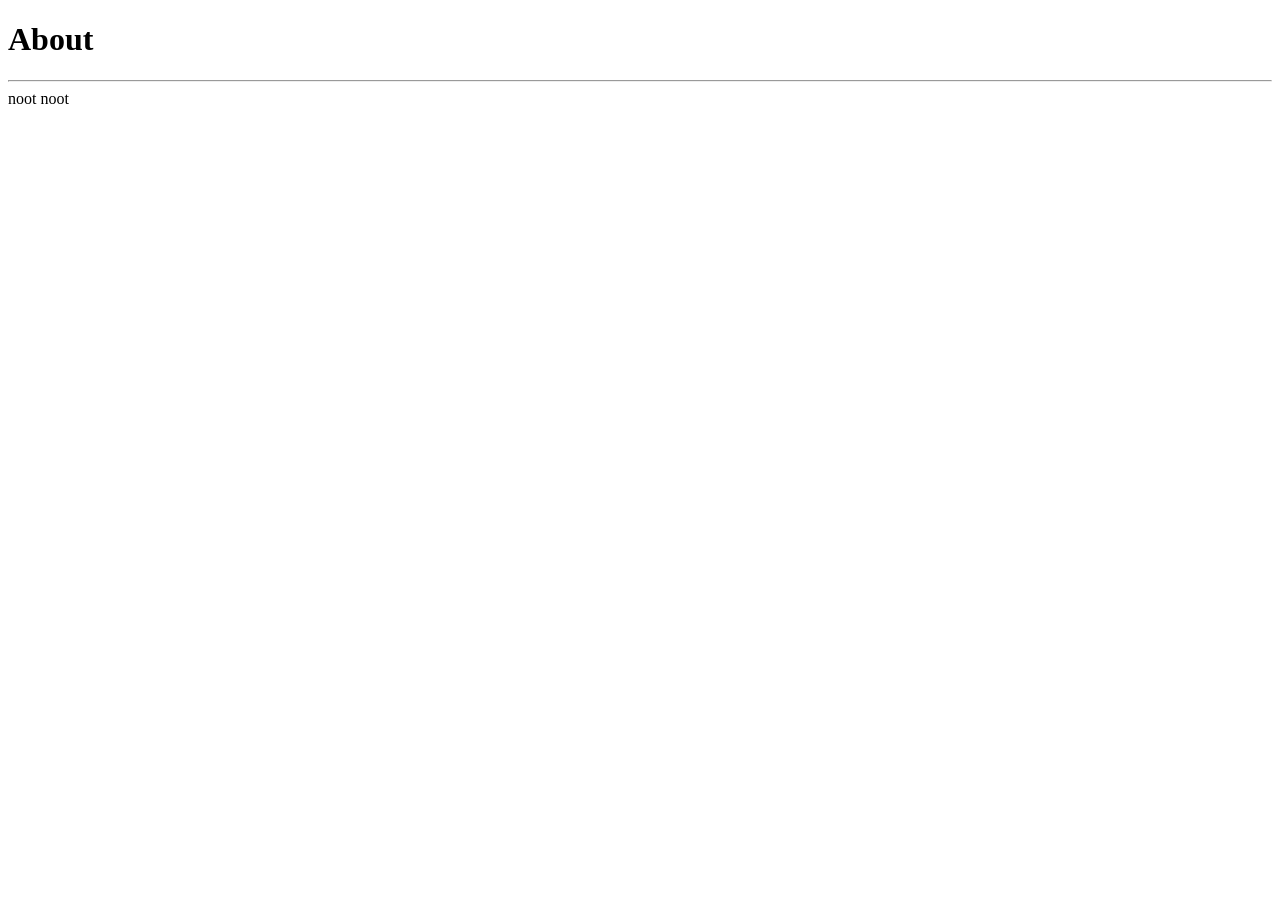
==== pages/about.html @ 67a12613 "initial upload" ====
<!DOCTYPE html>
<html lang="en">
<head>
    <meta charset="UTF-8">
    <meta name="viewport" content="width=device-width, initial-scale=1.0">
    <title>About</title>
    <link rel="icon" type="image/icon" href="/images/favicon/icon.ico">
</head>
<body>
    <h1>About</h1>

    <hr>

    <a>noot noot</a>
</body>
</html>
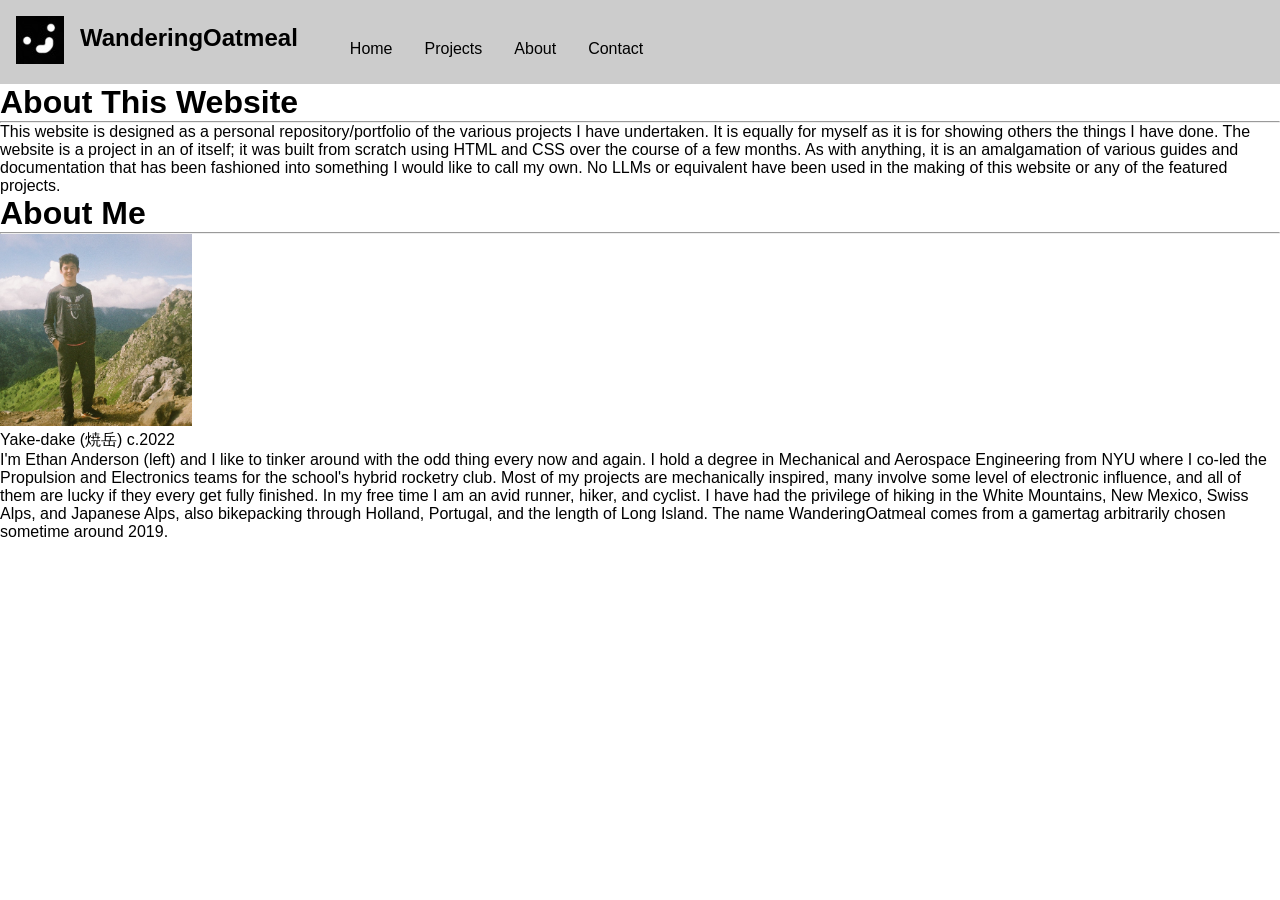
==== commit 3f4408ae: "WIP upload 6/1/26 Missing video files due to size limits" ====
--- a/pages/about.html
+++ b/pages/about.html
@@ -1,16 +1,71 @@
-<!DOCTYPE html>
-<html lang="en">
-<head>
-    <meta charset="UTF-8">
-    <meta name="viewport" content="width=device-width, initial-scale=1.0">
-    <title>About</title>
-    <link rel="icon" type="image/icon" href="/images/favicon/icon.ico">
-</head>
-<body>
-    <h1>About</h1>
-
-    <hr>
-
-    <a>noot noot</a>
-</body>
+<!DOCTYPE html>
+<html lang="en">
+<head>
+    <meta charset="UTF-8">
+    <meta name="viewport" content="width=device-width, initial-scale=1.0">
+    <title>About</title>
+    <link rel="icon" type="image/icon" href="/images/misc/icon.ico?">
+    <link rel="stylesheet" type="text/css" href="/styles.css">
+</head>
+<body>
+
+    <nav class="navbar">
+        <ul>
+            <li><a class="logo" href="/index.html"><img src="/images/misc/icon.jpg" alt="logo"></img></a></li>
+            <li><h1>WanderingOatmeal</h1></li>
+            <li><a href="/index.html">Home</a></li>
+                
+            <div class="dropdown">
+                <a>Projects</a>
+                <div class="content">
+                    <a href="./camera.html">DIY Camera</a>
+                    <a href="./oscilloscope.html">Oscilloscope PC Conversion</a>
+                    <a href="./rogue.html">Hybrid Rocket</a>
+                    <a href="">Website</a>
+                    <a href="./bike.html">Bicycle</a>
+                    <a href="./models.html">Scale Models</a>
+                    <a href="./garage.html">Garage Wall</a>
+                    <a href="./photos.html">Photos</a>
+                </div>
+            </div>
+                
+            <li><a href="">About</a></li>
+            <li><a href="./contact.html">Contact</a></li>
+        </ul>
+    </nav>
+
+
+    <h1>About This Website</h1>
+    <hr>
+    
+    <p>
+        This website is designed as a personal repository/portfolio of the various projects
+        I have undertaken. It is equally for myself as it is for showing others the things
+        I have done. The website is a project in an of itself; it was built from scratch
+        using HTML and CSS over the course of a few months. As with anything, it is an
+        amalgamation of various guides and documentation that has been fashioned into
+        something I would like to call my own. No LLMs or equivalent have been used in
+        the making of this website or any of the featured projects.
+    </p>
+
+    <h1>About Me</h1>
+    <hr>
+
+    <figure>
+        <img src="/images/misc/ethan.JPG" alt="Ethan Anderson" width="192"></img>
+        <figcaption >Yake-dake (焼岳) c.2022</figcaption>
+    </figure>
+    <p>
+        I'm Ethan Anderson (left) and I like to tinker around with the odd thing every now
+        and again. I hold a degree in Mechanical and Aerospace Engineering from NYU where
+        I co-led the Propulsion and Electronics teams for the school's hybrid rocketry club.
+        Most of my projects are mechanically inspired, many involve some level of electronic
+        influence, and all of them are lucky if they every get fully finished. In my free time
+        I am an avid runner, hiker, and cyclist. I have had the privilege of hiking in the
+        White Mountains, New Mexico, Swiss Alps, and Japanese Alps, also bikepacking through
+        Holland, Portugal, and the length of Long Island. The name WanderingOatmeal comes from
+        a gamertag arbitrarily chosen sometime around 2019.
+    </p>
+
+</body>
 </html>
--- a/styles.css
+++ b/styles.css
@@ -0,0 +1,132 @@
+* {
+    font-family: arial;
+    padding: 0;
+    margin: 0;
+    box-sizing: border-box;
+}
+
+/* Navigation Bar */
+
+nav{
+    width: 100%;
+    background-color: hsl(0, 0%, 80%);
+}
+
+.navbar ul{
+    display: inline-flex;
+    list-style-type: none;
+    overflow: hidden;
+}
+
+.navbar a{
+    color: black;
+    text-decoration: none;
+    padding: 8px 16px;
+    margin-top: 32px;
+    display: block;
+}
+
+.navbar h1{
+    margin-top: 24px;
+    margin-right: 36px;
+}
+
+.navbar .logo{
+    margin: 16px;
+    padding: 0;
+}
+
+.navbar a:hover{
+    background-color: hsl(0, 0%, 90%);
+}
+
+.navbar .logo:hover{
+    background-color: hsl(0, 0%, 80%);
+}
+
+
+
+
+
+/* Dropdown Menu */
+.dropdown{
+    display: inline-block;
+}
+
+.dropdown a{
+    background-color: hsl(0, 0%, 80%);
+    border: none;
+    cursor: pointer;
+}
+
+.dropdown a{
+    display: block;
+    text-decoration: none;
+}
+
+.dropdown .content{
+    display: none;
+    position: absolute;
+    background-color: hsl(0, 0%, 95%);
+    min-width: 100px;
+    box-shadow: 2px 2px 5px hsla(0, 0%, 0%, 0.5);
+}
+
+.dropdown .content a{
+    padding:16px;
+    margin-top: 0px;
+}
+
+.dropdown:hover .content{
+    display: block;
+}
+
+.dropdown:hover button{
+    background-color:hsl(0, 0%, 70%);
+}
+
+.dropdown a:hover{
+    background-color: hsl(0, 0%, 90%);
+}
+
+
+
+/* Photo Carousel */
+.carousel {
+    margin: 100px auto;
+    width: 100%;
+    border: 2px solid black;
+    display: flex;
+    overflow-x: auto;
+    pointer-events: none;
+
+}
+
+.carousel::-webkit-scrollbar {
+    display: none;
+}
+
+.carousel-content {
+    display: flex;
+    align-items: center;
+    justify-content: center;
+    gap: 16px;
+    padding-right: 16px;
+    animation: spin 60s infinite linear;
+    z-index: -1;
+}
+
+.card {
+    flex: 0 0 320px;
+    height: 240px;
+    padding: 0px;
+    background: cornflowerblue;
+    border-radius: 3px;
+    text-align: center;
+    align-content: center;
+}
+
+@keyframes spin {
+    from {translate: 0;}
+    to {translate: -100%;}
+}
